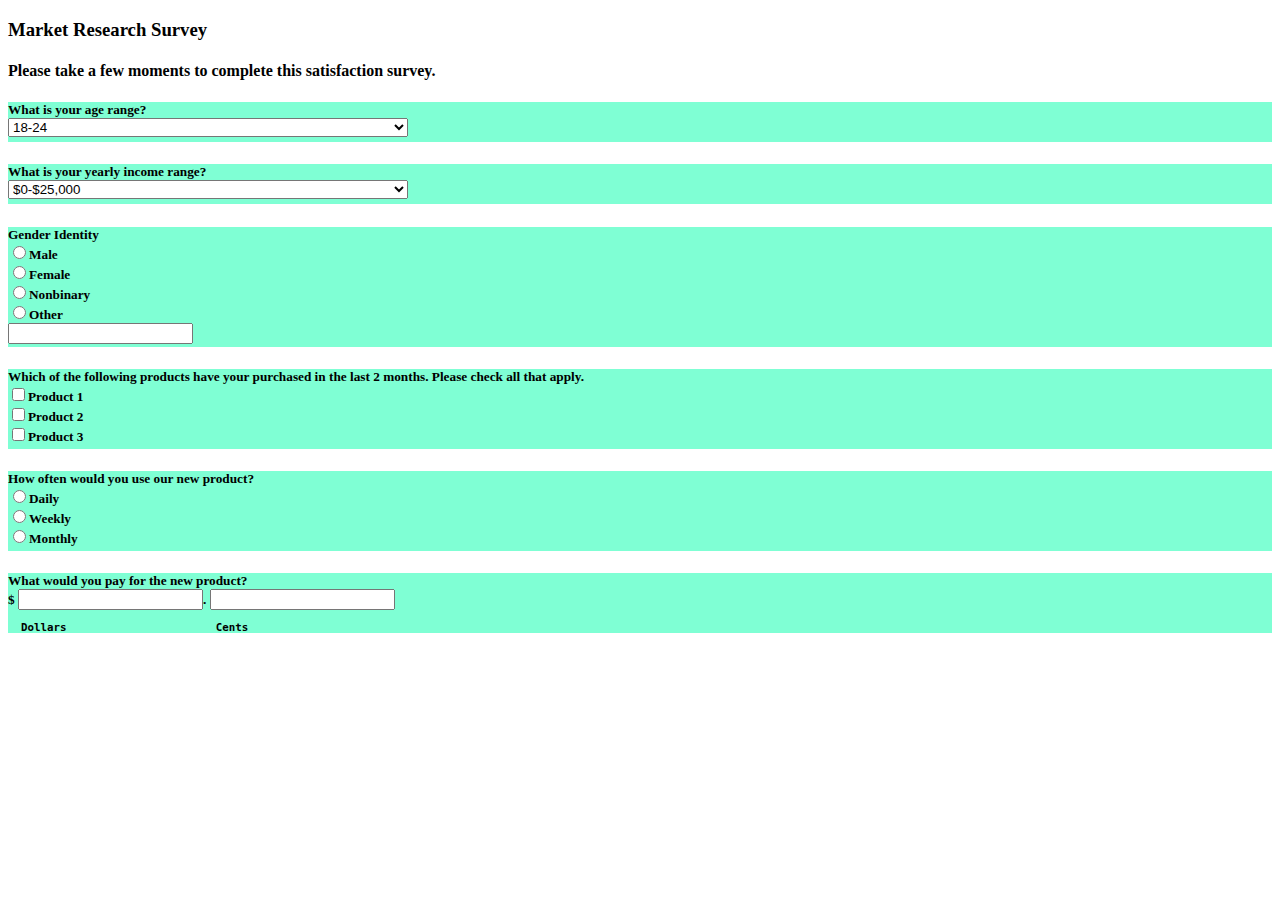
==== Thuc hanh/Survey.html @ b9ece634 "12 thang 3" ====
<!DOCTYPE html>
<html lang="en">
<head>
    <meta charset="UTF-8">
    <meta http-equiv="X-UA-Compatible" content="IE=edge">
    <meta name="viewport" content="width=device-width, initial-scale=1.0">
    <title>Document</title>
</head>
<body>
    <h3>Market Research Survey</h3>
    <h4>Please take a few moments to complete this satisfaction survey.</h4>
    <h5 style="background-color: aquamarine; height: 40px; width: 100%;">What is your age range? <br>
        <select style="width: 400px;">
            <option value="">18-24</option>
            <option value="">25-34</option>
            <option value="">35-50</option>
            <option value="">50+</option>
        </select>
    </h5>
     <h5 style="background-color: aquamarine; height: 40px; width: 100%;">What is your yearly income range?<br>   
        <select style="width: 400px;">
            <option value="">$0-$25,000</option>
            <option value="">$25,001-$50,000</option>
            <option value="">$50,001-$100,000</option>
            <option value="">$100,000+</option>
        </select>
    </h5>
    <h5 style="background-color: aquamarine; height: 120px; width: 100%;">Gender Identity <br>
        <label><input type="radio", name="gender">Male</label><br>
        <label><input type="radio", name="gender">Female</label><br>
        <label><input type="radio", name="gender">Nonbinary</label><br>
        <label><input type="radio", name="gender">Other</label><br>
        <input type="text">
    </h5>
    <h5 style="background-color: aquamarine; height: 80px; width: 100%;">Which of the following products have your purchased in the last 2 months. Please check all that apply. <br>
        <label><input type="checkbox" name="work">Product 1</label><br>
        <label><input type="checkbox" name="work">Product 2</label><br>
        <label><input type="checkbox" name="work">Product 3</label><br>
    </h5>
    <h5 style="background-color: aquamarine; height: 80px; width: 100%;">How often would you use our new product? <br>
        <label><input type="radio" name="Product">Daily</label> <br>
        <label><input type="radio" name="Product">Weekly</label> <br>
        <label><input type="radio" name="Product">Monthly</label> <br>
    </h5>
    <h5 style="background-color: aquamarine; height: 60px; width: 100%;">What would you pay for the new product? <br>
        $ <input type="text" name="">. <input type="text" name="" width="50px">
        <pre>  Dollars                       Cents</pre>
    </h5>
</body>
</html>
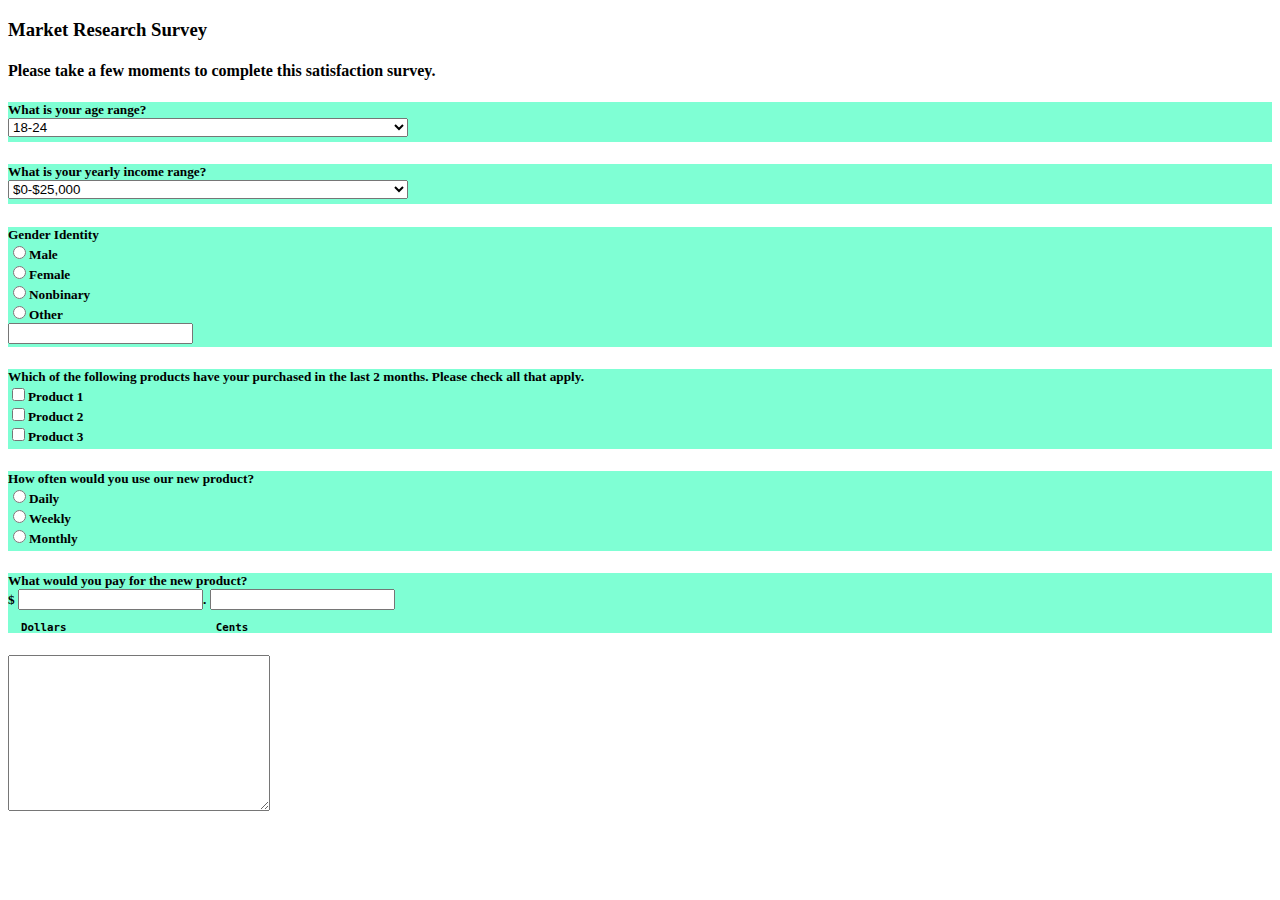
==== commit 405c2da7: "cmt" ====
--- a/Thuc hanh/Survey.html
+++ b/Thuc hanh/Survey.html
@@ -46,5 +46,6 @@
         $ <input type="text" name="">. <input type="text" name="" width="50px">
         <pre>  Dollars                       Cents</pre>
     </h5>
+<textarea name="" id="" cols="30" rows="10"></textarea>
 </body>
 </html>